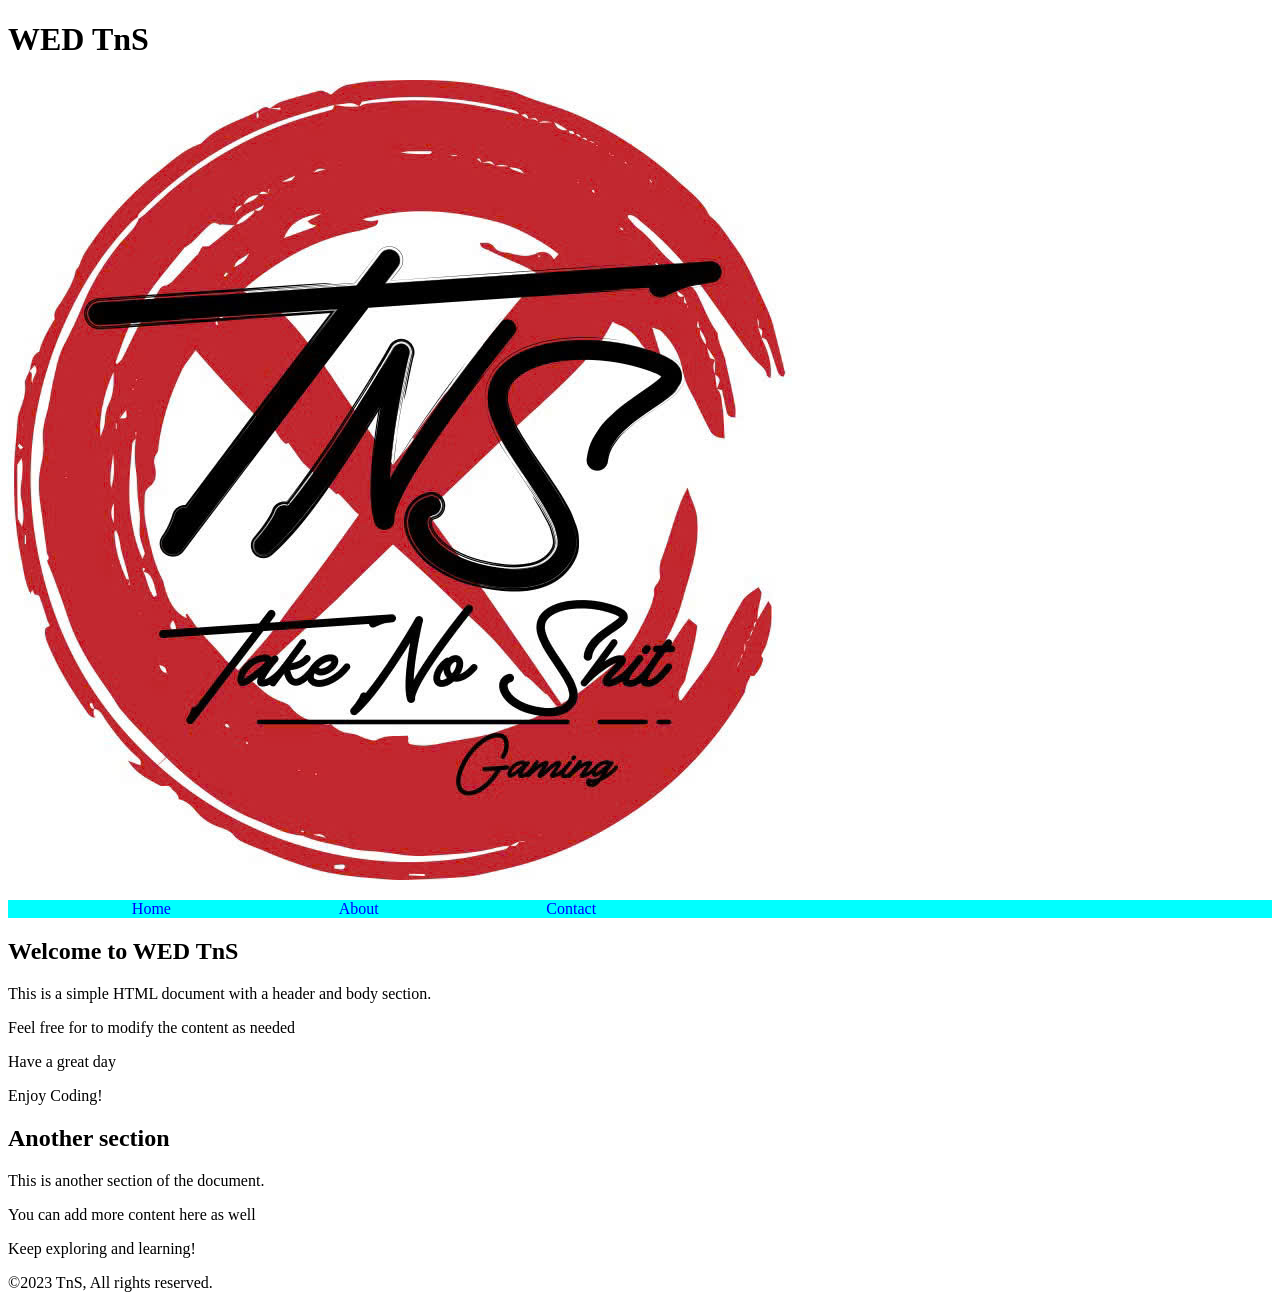
==== lquen.html @ b135e55b "WED201c_B2_Su25" ====
<!DOCTYPE html>
<html lang="en">
<head>
    <meta charset="UTF-8">
    <meta name="viewport" content="width=device-width, initial-scale=1.0">
    <title>TranNgocSon ( TnS) </title>
</head>
<body>
    <div class="header">
        <h1> WED TnS </h1>
    
    <img src="ảnh Troll/TnS.jpg"></div>

<link rel="stylesheet" href="CSS\style.css">

<div class="nav">
    <ul> 
        <li><a href="Home">Home</a></li>
        <li><a href="About">About</a></li>
        <li><a href="Contact">Contact</a></li>
    </ul>
    </div>

    </div class="body1">
        <h2>Welcome to WED TnS </h2>
        <p>This is a simple HTML document with a header and body section.</p>
        <p>Feel free for to modify the content as needed</p>
        <p>Have a great day</p>
        <p>Enjoy Coding!</p>
    <div class="Body2">
        <h2> Another section </h2>
        <p>This is another section of the document.</p>
        <p>You can add more content here as well</p>
        <p>Keep exploring and learning!</p>
    </div>
    <div class="footer">
        <p>&copy;2023 TnS, All rights reserved.</p>
    </div>
    
</body>
</html>
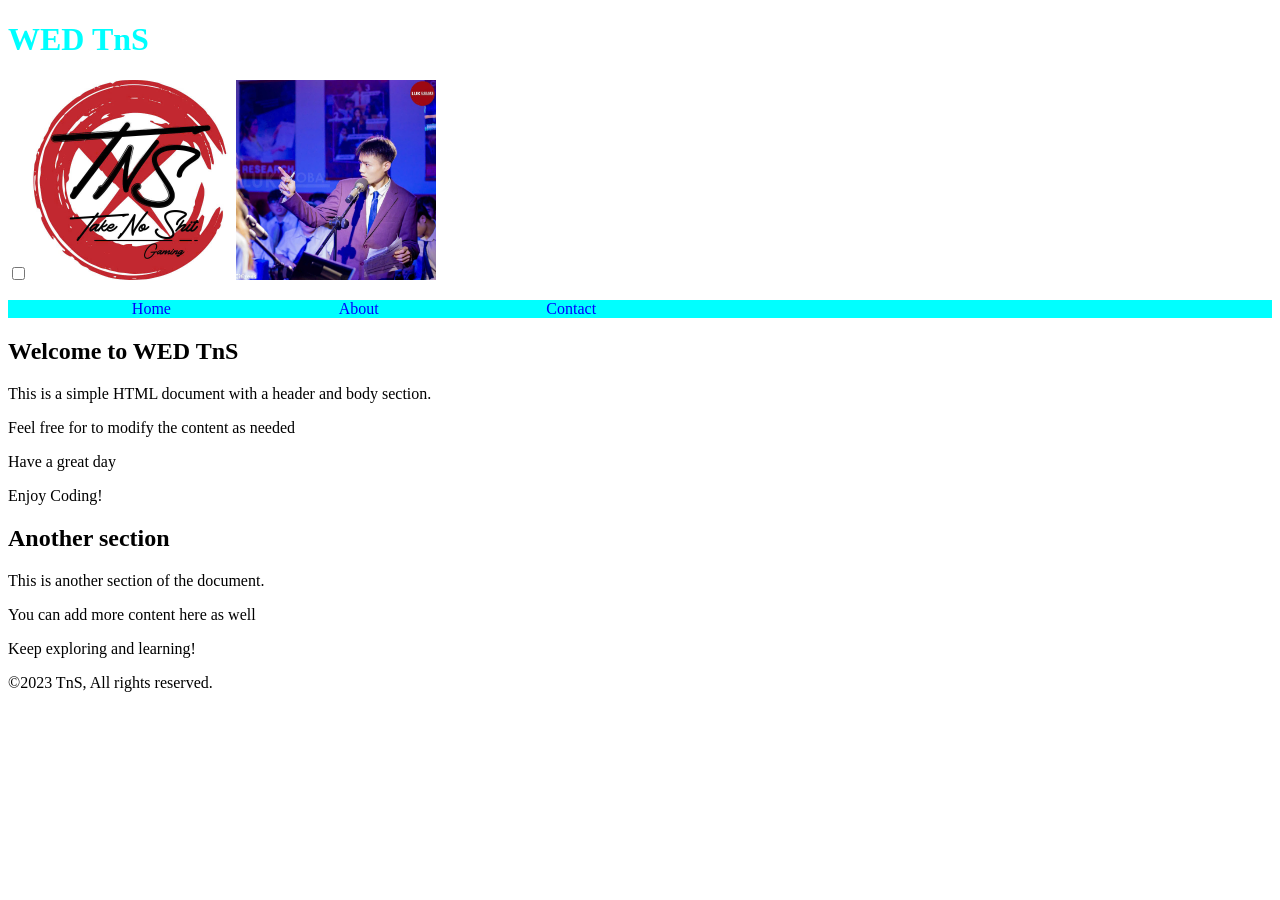
==== commit 9a436839: "WED_TuHoc_Su25" ====
--- a/lquen.html
+++ b/lquen.html
@@ -8,16 +8,22 @@
 <body>
     <div class="header">
         <h1> WED TnS </h1>
+    <body>
+        <input type="checkbox" onclick="document.body
+        classList.toggle('dark')">
+    </body>    
     
-    <img src="ảnh Troll/TnS.jpg"></div>
+    <img src="ảnh Troll/TnS.jpg">
+    <img src="ảnh Troll\z5741878227077_e64a660bc46f1ece4bed7bb80d0240c5.jpg">
+    </div>
 
 <link rel="stylesheet" href="CSS\style.css">
 
 <div class="nav">
     <ul> 
-        <li><a href="Home">Home</a></li>
-        <li><a href="About">About</a></li>
-        <li><a href="Contact">Contact</a></li>
+        <li><a title href="Home">Home</a></li>
+        <li><a title href="About">About</a></li>
+        <li><a title href="Contact">Contact</a></li>
     </ul>
     </div>
 
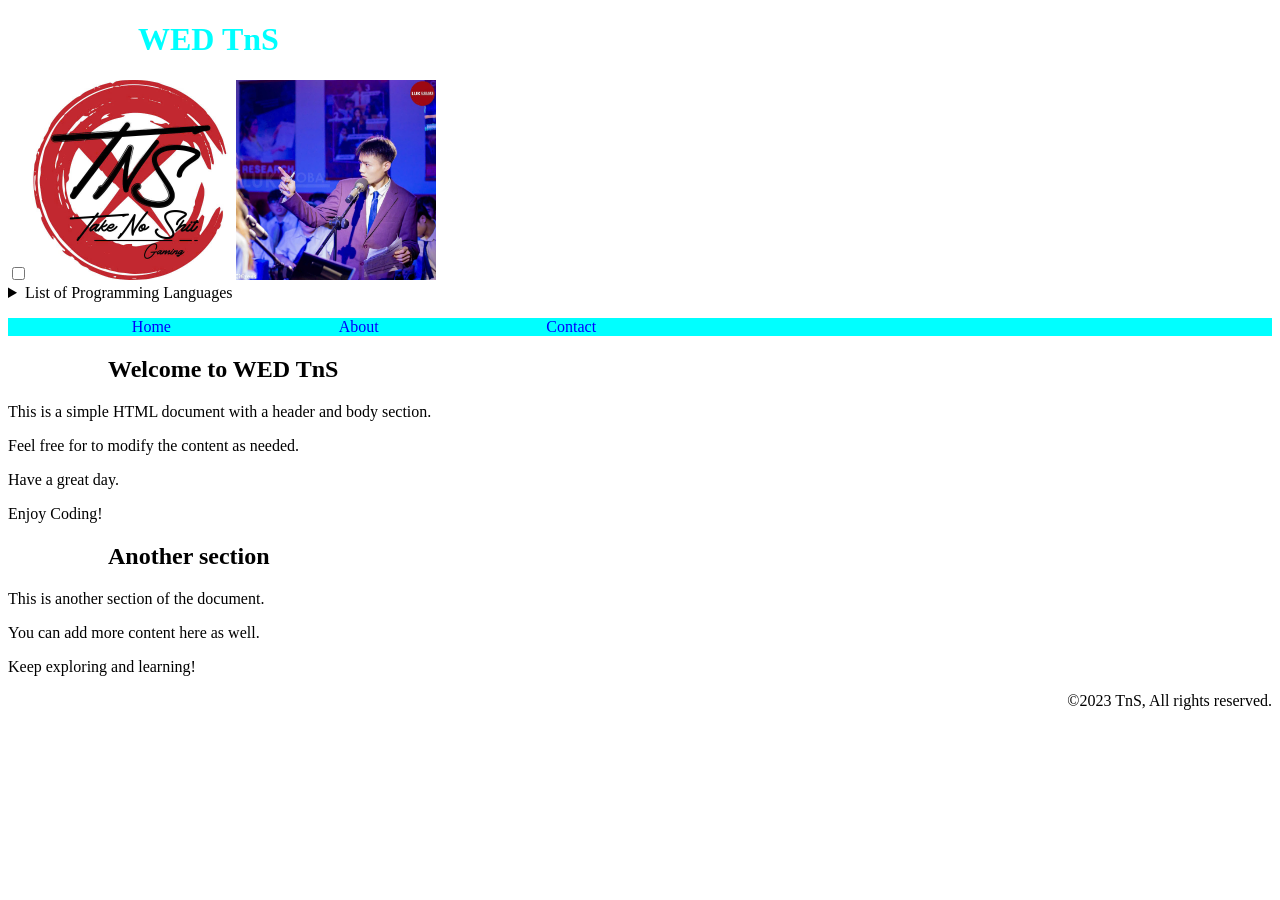
==== commit db157ff4: "WED_TnS" ====
--- a/lquen.html
+++ b/lquen.html
@@ -17,6 +17,18 @@
     <img src="ảnh Troll\z5741878227077_e64a660bc46f1ece4bed7bb80d0240c5.jpg">
     </div>
 
+    <details>
+        <summary>List of Programming Languages</summary>
+
+        <p> Java </p>
+        <p> HTML </p>
+        <P> CSS </P>
+        <P> JavaScript </P>
+        <p> Python </p>
+        <p> C/C++</p>
+        <p> ... </p>
+    </details>
+
 <link rel="stylesheet" href="CSS\style.css">
 
 <div class="nav">
@@ -27,18 +39,21 @@
     </ul>
     </div>
 
-    </div class="body1">
+    <div class="Body1">
         <h2>Welcome to WED TnS </h2>
         <p>This is a simple HTML document with a header and body section.</p>
-        <p>Feel free for to modify the content as needed</p>
-        <p>Have a great day</p>
+        <p>Feel free for to modify the content as needed.</p>
+        <p>Have a great day.</p>
         <p>Enjoy Coding!</p>
+    </div>
+
     <div class="Body2">
         <h2> Another section </h2>
         <p>This is another section of the document.</p>
-        <p>You can add more content here as well</p>
+        <p>You can add more content here as well.</p>
         <p>Keep exploring and learning!</p>
     </div>
+
     <div class="footer">
         <p>&copy;2023 TnS, All rights reserved.</p>
     </div>
